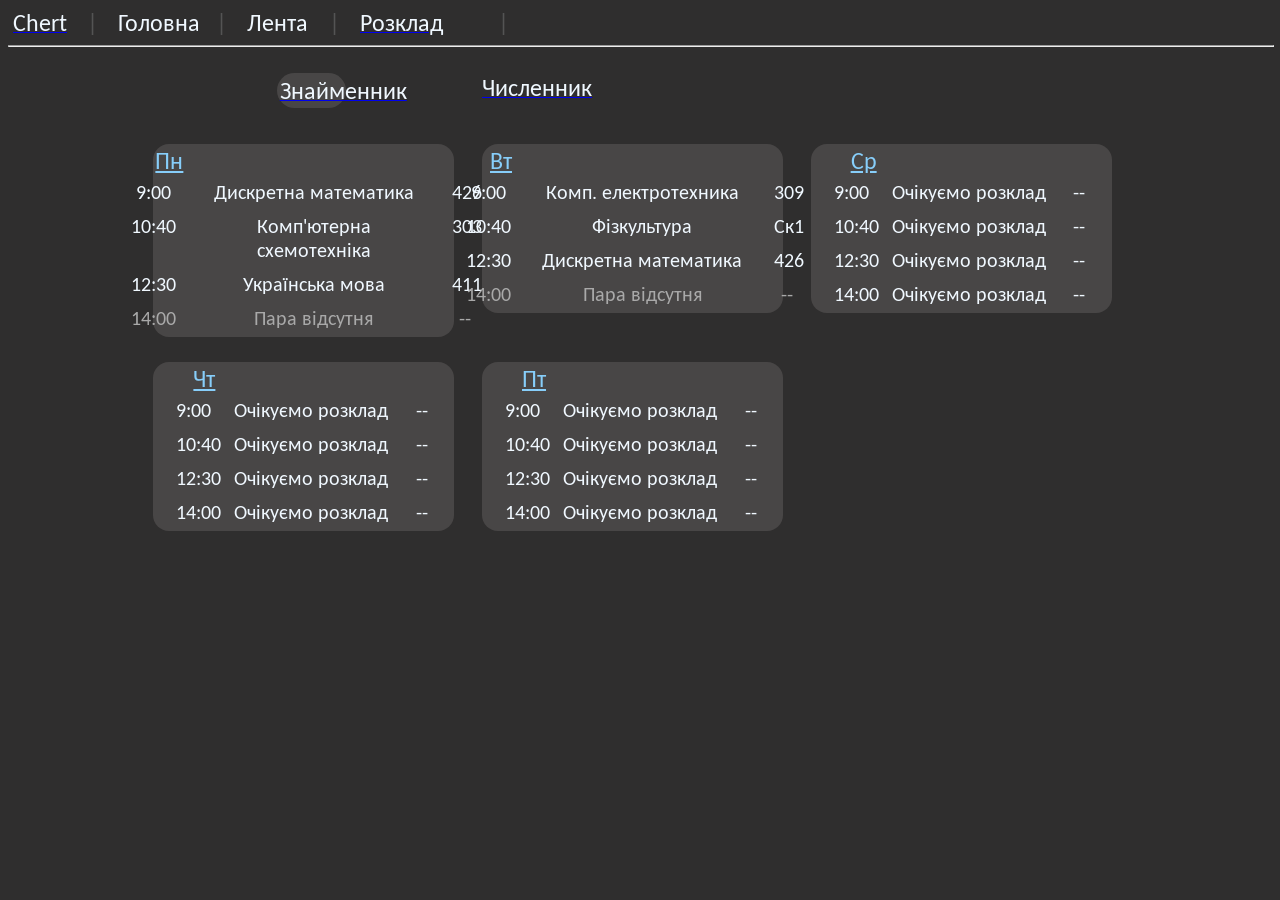
==== rozklad.html @ b92aeb91 "Update rozklad.html" ====
<!DOCTYPE html>
<html lang="en">
  <head>
    <title>Rozklad</title>
    <link rel="stylesheet" href="style.css">
    <link rel="preconnect" href="https://fonts.googleapis.com">
    <link rel="preconnect" href="https://fonts.gstatic.com" crossorigin>
    <link href="https://fonts.googleapis.com/css2?family=Carlito:ital,wght@0,400;0,700;1,400;1,700&display=swap" rel="stylesheet">
    <meta name="viewport" content="width=device-width, initial-scale=1.0">
  </head>

    <body>
      <header>
        <div class="grid1">
          <div><a href="index.html"><span class="font-1">Chert  </span></a></div>
          <div><span class="bigfont">|</span></div>
          <div><span class="font-1">Головна</span></div>
          <div><span class="bigfont">|</span></div>
          <div><span class="font-1">Лента</span></div>
          <div><span class="bigfont">|</span></div>
          <div><a href="rozklad.html"><span class="font-1">Розклад</span></a></div>
          <div><span class="bigfont">|</span></div>
        </div><hr>
      </header>
  <br>
  <div class="grid2">
    <div><div class="container0">
      <a href="rozklad.html"><span class="font-1">Знайменник</span></a>
    </div></div
    <div class="container0">
      <a href="/other_pages/rozrlad_econd_page.html"><span class="font-1">Численник</span></a>
    </div></div>
  <br><br>
    <div class="grid2">
       <div><div class="container1">
            <span class="font-3">Пн</span>
          <div class="grid3">
            <div><span class="font">9:00</span></div>
            <div><span class="font">Дискретна математика</span></div>
            <div><span class="font">426</span></div>
          </div>
          <div class="grid3">
            <div><span class="font">10:40</span></div>
            <div><span class="font">Комп'ютерна схемотехніка</span></div>
            <div><span class="font">303</span></div>
          </div>  
          <div class="grid3">
            <div><span class="font">12:30</span></div>
            <div><span class="font">Українська мова</span></div>
            <div><span class="font">411</span></div>
          </div>
          <div class="grid3">
            <div><span class="gray-font">14:00</span></div>
            <div><span class="gray-font">Пара відсутня</span></div>
            <div><span class="gray-font">--</span></div>
          </div>
      </div></div>

      <div><div class="container1">
        <span class="font-3">Вт</span>
          <div class="grid3">
            <div><span class="font">9:00</span></div>
            <div><span class="font">Комп. електротехника</span></div>
            <div><span class="font">309</span></div>
          </div>
          <div class="grid3">
            <div><span class="font">10:40</span></div>
            <div><span class="font">Фізкультура</span></div>
            <div><span class="font">Ск1</span></div>
          </div>  
          <div class="grid3">
            <div><span class="font">12:30</span></div>
            <div><span class="font">Дискретна математика</span></div>
            <div><span class="font">426</span></div>
          </div>
          <div class="grid3">
            <div><span class="gray-font">14:00</span></div>
            <div><span class="gray-font">Пара відсутня</span></div>
            <div><span class="gray-font">--</span></div>
          </div>
      </div></div>

      <div><div class="container1">
        <span class="font-3">Ср</span>
          <div class="grid3">
            <div><span class="font">9:00</span></div>
            <div><span class="font">Очікуємо розклад</span></div>
            <div><span class="font">--</span></div>
          </div>
          <div class="grid3">
            <div><span class="font">10:40</span></div>
            <div><span class="font">Очікуємо розклад</span></div>
            <div><span class="font">--</span></div>
          </div>  
          <div class="grid3">
            <div><span class="font">12:30</span></div>
            <div><span class="font">Очікуємо розклад</span></div>
            <div><span class="font">--</span></div>
          </div>
          <div class="grid3">
            <div><span class="font">14:00</span></div>
            <div><span class="font">Очікуємо розклад</span></div>
            <div><span class="font">--</span></div>
          </div>
      </div></div>

      <div><div class="container1">
        <span class="font-3">Чт</span>
          <div class="grid3">
            <div><span class="font">9:00</span></div>
            <div><span class="font">Очікуємо розклад</span></div>
            <div><span class="font">--</span></div>
          </div>
          <div class="grid3">
            <div><span class="font">10:40</span></div>
            <div><span class="font">Очікуємо розклад</span></div>
            <div><span class="font">--</span></div>
          </div>  
          <div class="grid3">
            <div><span class="font">12:30</span></div>
            <div><span class="font">Очікуємо розклад</span></div>
            <div><span class="font">--</span></div>
          </div>
          <div class="grid3">
            <div><span class="font">14:00</span></div>
            <div><span class="font">Очікуємо розклад</span></div>
            <div><span class="font">--</span></div>
          </div>
      </div></div>

      <div><div class="container1">
        <span class="font-3">Пт</span>
          <div class="grid3">
            <div><span class="font">9:00</span></div>
            <div><span class="font">Очікуємо розклад</span></div>
            <div><span class="font">--</span></div>
          </div>
          <div class="grid3">
            <div><span class="font">10:40</span></div>
            <div><span class="font">Очікуємо розклад</span></div>
            <div><span class="font">--</span></div>
          </div>  
          <div class="grid3">
            <div><span class="font">12:30</span></div>
            <div><span class="font">Очікуємо розклад</span></div>
            <div><span class="font">--</span></div>
          </div>
          <div class="grid3">
            <div><span class="font">14:00</span></div>
            <div><span class="font">Очікуємо розклад</span></div>
            <div><span class="font">--</span></div>
          </div>
      </div></div>
    </div>
  </body>
</html>
---- style.css ----
body{
        background-color: rgb(47, 46, 46);
    }

    .center{
      text-align: center;
    }

    .container{
        width: 60%;
        height: auto;
        background-color: rgb(72, 70, 70); 
        border-radius: 24px;
        padding: 1%;
        margin: 0 auto;
    }

    .container0{
        width: 20%;
        height: auto;
        background-color: rgb(72, 70, 70); 
        border-radius: 24px;
        padding: 1%;
        margin: 0 auto;
        text-align: center;
    }

    .container1{
        width: 94%;
        height: auto;
        background-color: rgb(72, 70, 70); 
        border-radius: 16px;
        padding: 1%;
        justify-content: center;
        display: grid;
        padding: 2px;
    }

    .font{
        font-family: "Carlito", sans-serif;
        font-size: 20px;
        color: aliceblue;
        text-align: justify;
    }

    .font-1{
        font-family: "Carlito", sans-serif;
        font-size: 24px;
        color: aliceblue;
    }

    .font-2{
        font-family: "Carlito", sans-serif;
        font-size: 48px;
        color: aliceblue;
        margin-right: 10px;
        white-space: nowrap;
    }

    .font-3{
        font-family: "Carlito", sans-serif;
        font-size: 24px;
        color: rgb(135, 206, 250);
        text-decoration: underline;
    }

    .gray-font{
        font-family: "Carlito", sans-serif;
        font-size: 20px;
        color: #A9A9A9;
    }

    .bigfont{
        font-family: "Carlito", sans-serif;
        font-size: 24px;
        color: rgb(84, 84, 84);
    }
    
    hr{
        width: 100%;
        color: rgb(84, 84, 84);
    }

    .grid * {
        color:aliceblue;
        border-width: 0px;
    }

    .grid{
        display: grid;
        grid-template-columns: 25% 45%;
        grid-template-rows: 15%;
        grid-column-gap: 7%;
    }

    .grid1{
        display: grid;
        grid-template-columns: 54px 11px 78px 11px 62px 11px 118px 11px;
        grid-template-rows: 15%;
        grid-column-gap: 20px;
        margin-left: 5px;
    }

    .grid2{
        display: grid;
        grid-template-columns: 25% 25% 25%;
        grid-template-rows: 25% 25%;
        row-gap: 35%;
        grid-column-gap: 1%;
        justify-content: center;
    }

    .grid3{
        display: grid;
        grid-template-columns: 16% 76% 9%;
        grid-template-rows: 25%;
        text-align: center;
        grid-column-gap: 10%;
        justify-content: center;
        margin: 5px;
    }

    .img{
        width: 120%;
        height: auto;
        border-radius: 5%;
        justify-content: center;
        display: block;
    }


  /* Медиа */

    @media (max-width: 768px){
      .grid2{
        display: grid;
        grid-template-columns: 85%; 
        grid-template-rows: 20%;
        row-gap: 5%;
        grid-column-gap: 1%;
        justify-content: center;

      }
      .container1{
        width: 120%;
        height: auto;
        background-color: rgb(72, 70, 70); 
        border-radius: 16px;
        padding: 1%;
        justify-content: center;
        display: grid;
        padding: 2px;
        margin-right: 25px;
    }
      .grid3{
        display: grid;
        grid-template-columns: 16% 76% 9%;
        grid-template-rows: 20%;
        text-align: center;
        grid-column-gap: 8%;
        justify-content: center;
        margin: 5px;
    }

      .font{
        font-family: "Carlito", sans-serif;
        font-size: 16px;
        color: aliceblue;
        text-align: justify;
    }

      .font-1{
        font-family: "Carlito", sans-serif;
        font-size: 20px;
        color: aliceblue;
    }
}
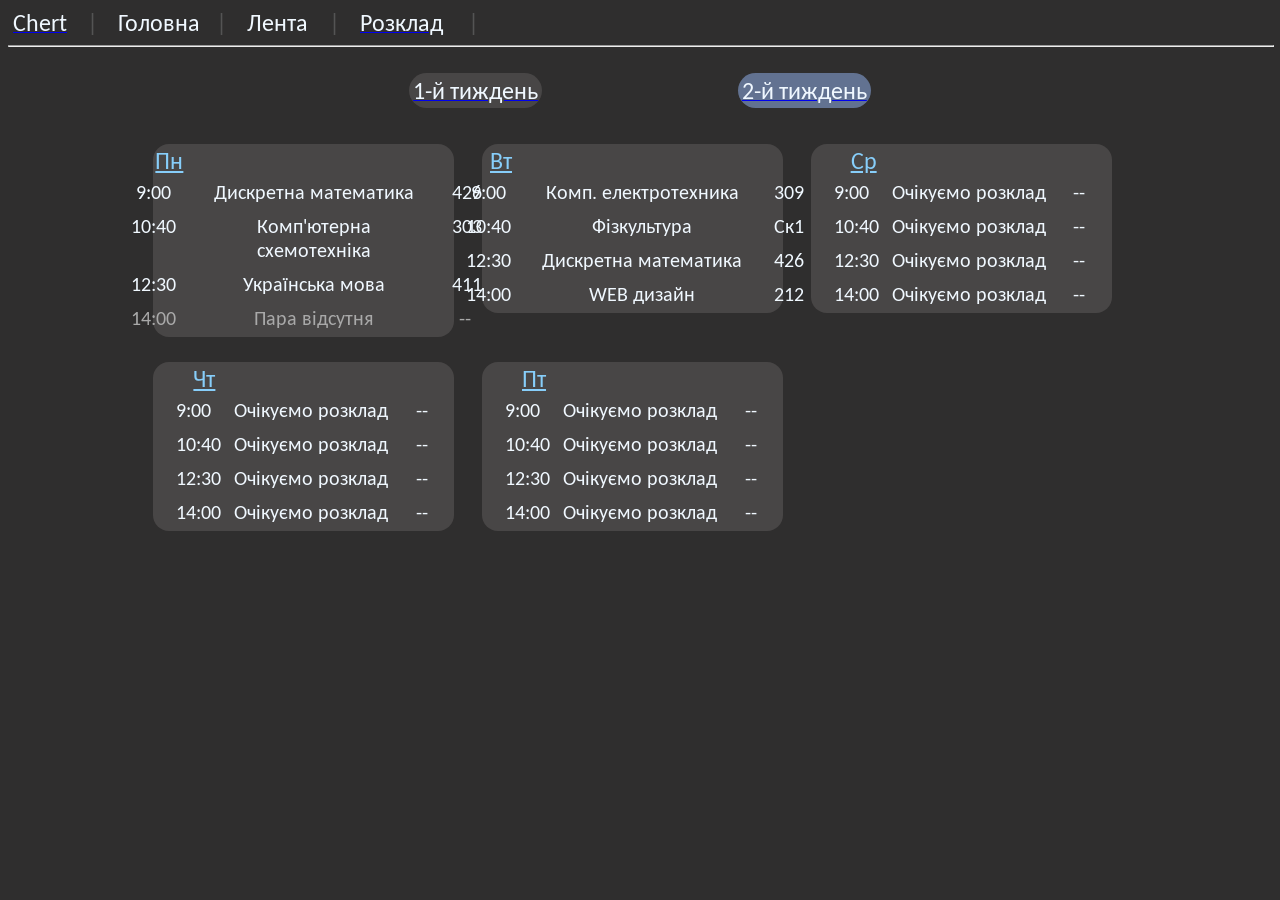
==== commit 2f2f6dd1: "Add files via upload" ====
--- a/rozklad.html
+++ b/rozklad.html
@@ -23,13 +23,15 @@
         </div><hr>
       </header>
   <br>
-  <div class="grid2">
-    <div><div class="container0">
-      <a href="rozklad.html"><span class="font-1">Знайменник</span></a>
-    </div></div
-    <div class="container0">
-      <a href="/other_pages/rozrlad_econd_page.html"><span class="font-1">Численник</span></a>
-    </div></div>
+  <div class="grid4">
+    <div>
+      <a href="other_pages/rozklad_econd_page.html"><div class="container0"><span class="font-1">1-й тиждень</span></div></a>
+    </div>
+    <div>
+      <a href="rozklad.html"><div class="container01"><span class="font-1">2-й тиждень</span></div></a>
+    </div>
+  </div>
+
   <br><br>
     <div class="grid2">
        <div><div class="container1">
@@ -74,9 +76,9 @@
             <div><span class="font">426</span></div>
           </div>
           <div class="grid3">
-            <div><span class="gray-font">14:00</span></div>
-            <div><span class="gray-font">Пара відсутня</span></div>
-            <div><span class="gray-font">--</span></div>
+            <div><span class="font">14:00</span></div>
+            <div><span class="font">WEB дизайн</span></div>
+            <div><span class="font">212</span></div>
           </div>
       </div></div>
 
--- a/style.css
+++ b/style.css
@@ -16,9 +16,19 @@
     }
 
     .container0{
-        width: 20%;
+        width: 40%;
         height: auto;
         background-color: rgb(72, 70, 70); 
+        border-radius: 24px;
+        padding: 1%;
+        margin: 0 auto;
+        text-align: center;
+    }
+
+    .container01{
+        width: 40%;
+        height: auto;
+        background-color: rgb(98, 114, 145); 
         border-radius: 24px;
         padding: 1%;
         margin: 0 auto;
@@ -34,6 +44,8 @@
         justify-content: center;
         display: grid;
         padding: 2px;
+        border-color: rgb(98, 114, 145);
+        border-width: 7px;
     }
 
     .font{
@@ -95,7 +107,7 @@
 
     .grid1{
         display: grid;
-        grid-template-columns: 54px 11px 78px 11px 62px 11px 118px 11px;
+        grid-template-columns: 54px 11px 78px 11px 62px 11px 88px 11px;
         grid-template-rows: 15%;
         grid-column-gap: 20px;
         margin-left: 5px;
@@ -118,6 +130,15 @@
         grid-column-gap: 10%;
         justify-content: center;
         margin: 5px;
+    }
+
+    .grid4{
+        display: grid;
+        grid-template-columns: 25% 25%;
+        grid-template-rows: 25%;
+        row-gap: 35%;
+        grid-column-gap: 1%;
+        justify-content: center;
     }
 
     .img{
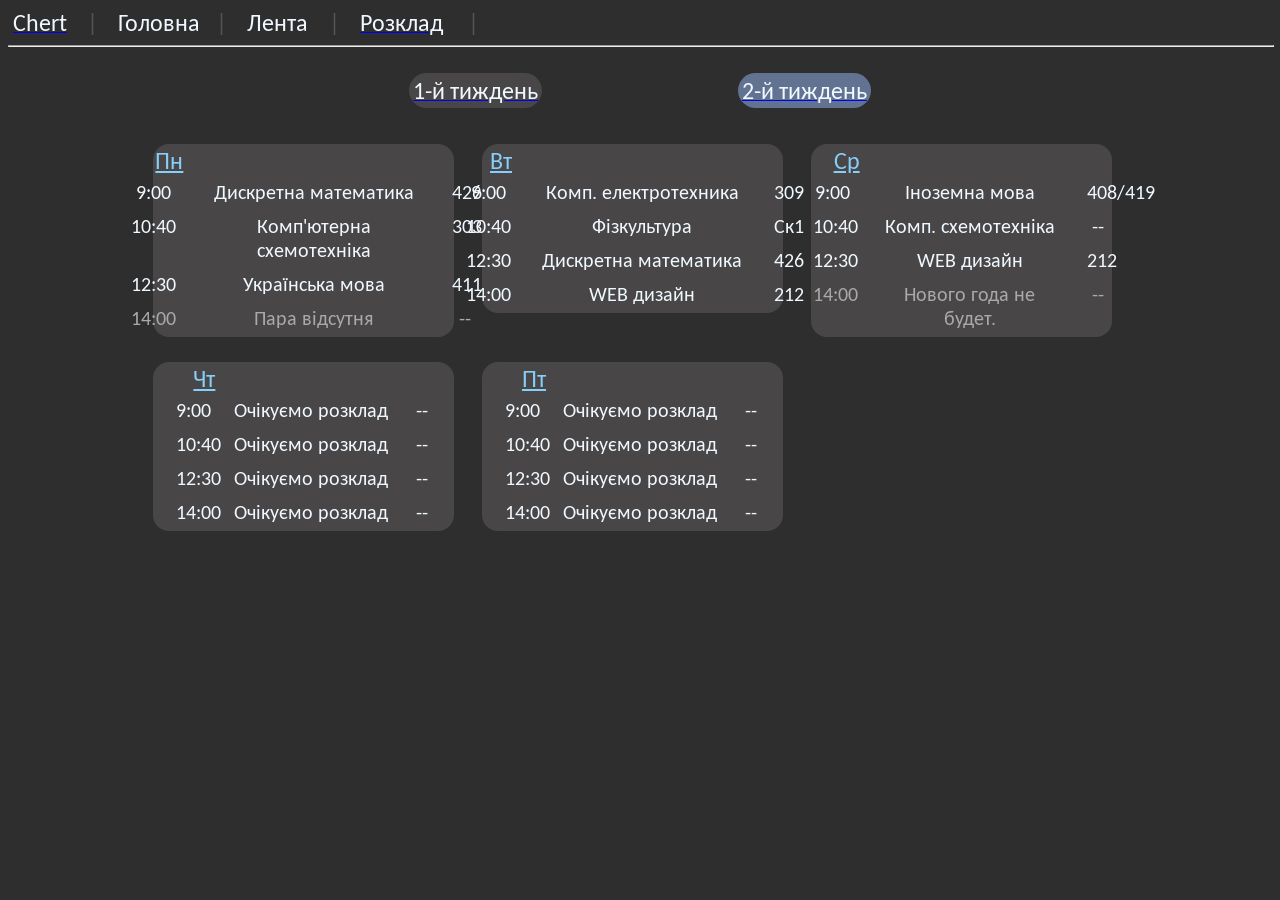
==== commit 8a5b96af: "Update rozklad.html" ====
--- a/rozklad.html
+++ b/rozklad.html
@@ -25,7 +25,7 @@
   <br>
   <div class="grid4">
     <div>
-      <a href="other_pages/rozklad_econd_page.html"><div class="container0"><span class="font-1">1-й тиждень</span></div></a>
+      <a href="rozklad_econd_page.html"><div class="container0"><span class="font-1">1-й тиждень</span></div></a>
     </div>
     <div>
       <a href="rozklad.html"><div class="container01"><span class="font-1">2-й тиждень</span></div></a>
@@ -86,23 +86,23 @@
         <span class="font-3">Ср</span>
           <div class="grid3">
             <div><span class="font">9:00</span></div>
-            <div><span class="font">Очікуємо розклад</span></div>
-            <div><span class="font">--</span></div>
+            <div><span class="font">Іноземна мова</span></div>
+            <div><span class="font">408/419</span></div>
           </div>
           <div class="grid3">
             <div><span class="font">10:40</span></div>
-            <div><span class="font">Очікуємо розклад</span></div>
+            <div><span class="font">Комп. схемотехніка</span></div>
             <div><span class="font">--</span></div>
           </div>  
           <div class="grid3">
             <div><span class="font">12:30</span></div>
-            <div><span class="font">Очікуємо розклад</span></div>
-            <div><span class="font">--</span></div>
+            <div><span class="font">WEB дизайн</span></div>
+            <div><span class="font">212</span></div>
           </div>
           <div class="grid3">
-            <div><span class="font">14:00</span></div>
-            <div><span class="font">Очікуємо розклад</span></div>
-            <div><span class="font">--</span></div>
+            <div><span class="gray-font">14:00</span></div>
+            <div><span class="gray-font">Нового года не будет.</span></div>
+            <div><span class="gray-font">--</span></div>
           </div>
       </div></div>
 
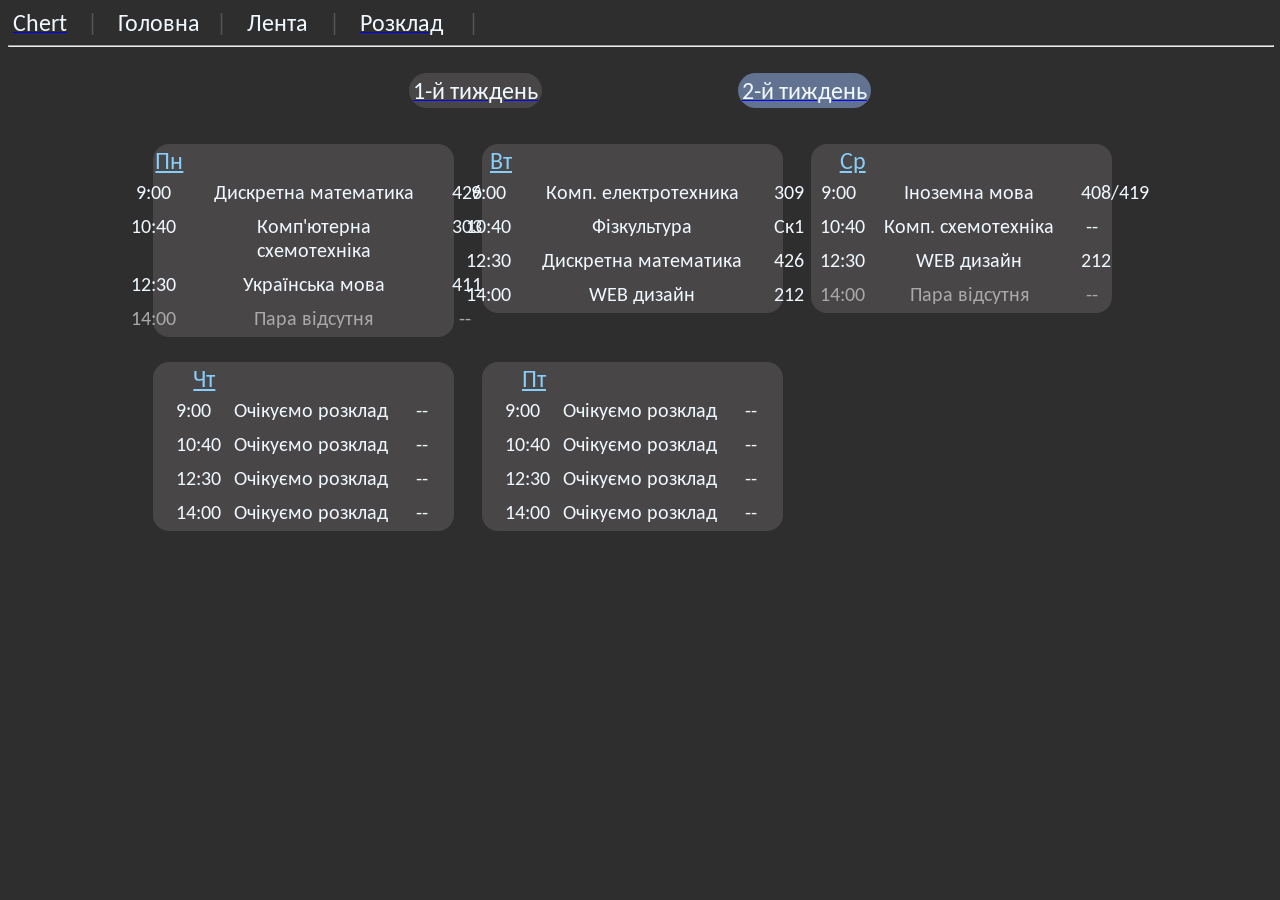
==== commit a2aaea52: "Update rozklad.html" ====
--- a/rozklad.html
+++ b/rozklad.html
@@ -101,7 +101,7 @@
           </div>
           <div class="grid3">
             <div><span class="gray-font">14:00</span></div>
-            <div><span class="gray-font">Нового года не будет.</span></div>
+            <div><span class="gray-font">Пара відсутня</span></div>
             <div><span class="gray-font">--</span></div>
           </div>
       </div></div>
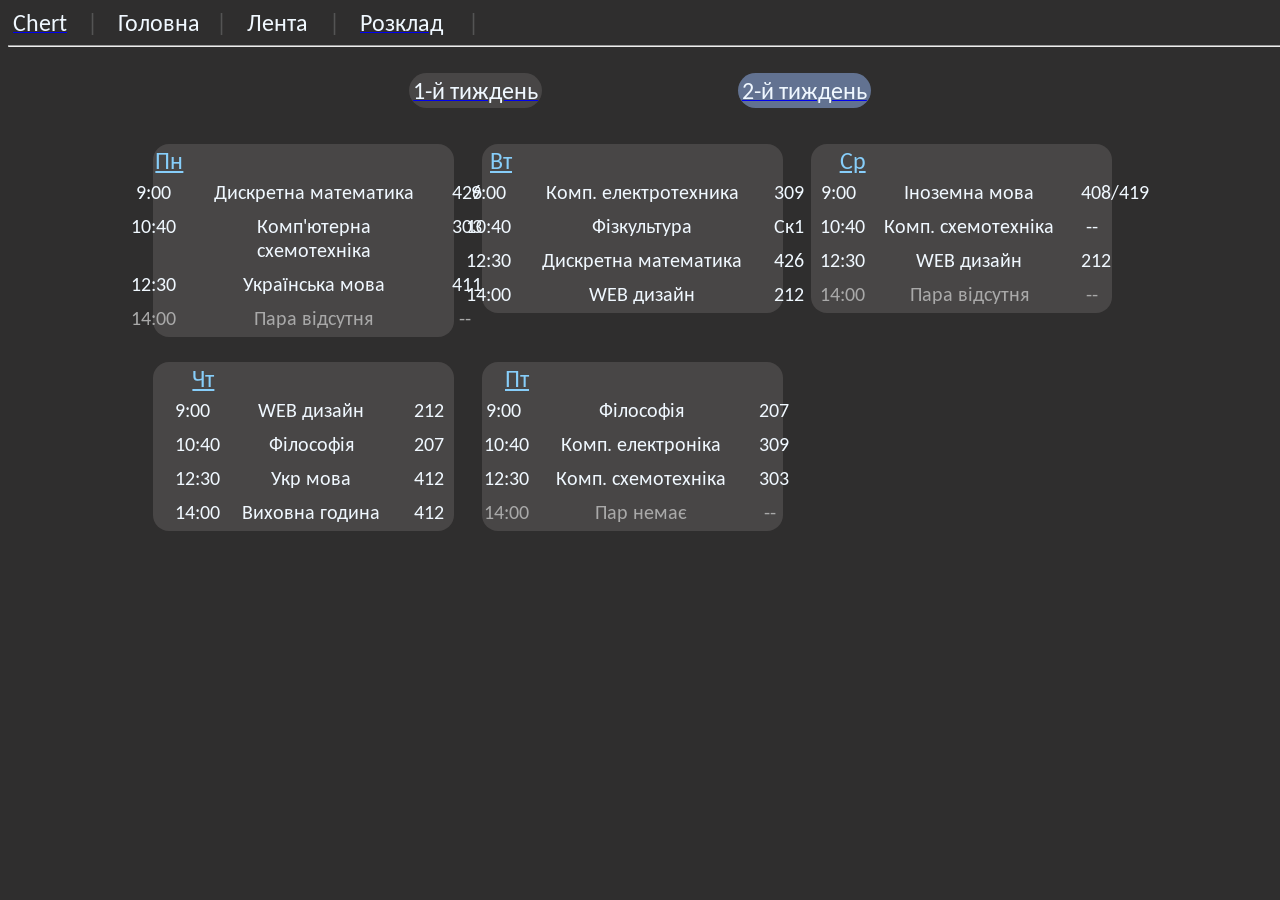
==== commit e6dff4e4: "Update rozklad.html" ====
--- a/rozklad.html
+++ b/rozklad.html
@@ -110,23 +110,23 @@
         <span class="font-3">Чт</span>
           <div class="grid3">
             <div><span class="font">9:00</span></div>
-            <div><span class="font">Очікуємо розклад</span></div>
-            <div><span class="font">--</span></div>
+            <div><span class="font">WEB дизайн</span></div>
+            <div><span class="font">212</span></div>
           </div>
           <div class="grid3">
             <div><span class="font">10:40</span></div>
-            <div><span class="font">Очікуємо розклад</span></div>
-            <div><span class="font">--</span></div>
+            <div><span class="font">Філософія</span></div>
+            <div><span class="font">207</span></div>
           </div>  
           <div class="grid3">
             <div><span class="font">12:30</span></div>
-            <div><span class="font">Очікуємо розклад</span></div>
-            <div><span class="font">--</span></div>
+            <div><span class="font">Укр мова</span></div>
+            <div><span class="font">412</span></div>
           </div>
           <div class="grid3">
             <div><span class="font">14:00</span></div>
-            <div><span class="font">Очікуємо розклад</span></div>
-            <div><span class="font">--</span></div>
+            <div><span class="font">Виховна година</span></div>
+            <div><span class="font">412</span></div>
           </div>
       </div></div>
 
@@ -134,23 +134,23 @@
         <span class="font-3">Пт</span>
           <div class="grid3">
             <div><span class="font">9:00</span></div>
-            <div><span class="font">Очікуємо розклад</span></div>
-            <div><span class="font">--</span></div>
+            <div><span class="font">Філософія</span></div>
+            <div><span class="font">207</span></div>
           </div>
           <div class="grid3">
             <div><span class="font">10:40</span></div>
-            <div><span class="font">Очікуємо розклад</span></div>
-            <div><span class="font">--</span></div>
+            <div><span class="font">Комп. електроніка</span></div>
+            <div><span class="font">309</span></div>
           </div>  
           <div class="grid3">
             <div><span class="font">12:30</span></div>
-            <div><span class="font">Очікуємо розклад</span></div>
-            <div><span class="font">--</span></div>
+            <div><span class="font">Комп. схемотехніка</span></div>
+            <div><span class="font">303</span></div>
           </div>
           <div class="grid3">
-            <div><span class="font">14:00</span></div>
-            <div><span class="font">Очікуємо розклад</span></div>
-            <div><span class="font">--</span></div>
+            <div><span class="gray-font">14:00</span></div>
+            <div><span class="gray-font">Пар немає</span></div>
+            <div><span class="gray-font">--</span></div>
           </div>
       </div></div>
     </div>
--- a/style.css
+++ b/style.css
@@ -1,4 +1,4 @@
-    body{
+  body{
         background-color: rgb(47, 46, 46);
     }
 
@@ -89,7 +89,7 @@
     }
     
     hr{
-        width: 100%;
+        width: 400%;
         color: rgb(84, 84, 84);
     }
 
@@ -162,6 +162,27 @@
         justify-content: center;
 
       }
+
+      .grid3{
+        display: grid;
+        grid-template-columns: 16% 76% 9%;
+        grid-template-rows: 20%;
+        text-align: center;
+        grid-column-gap: 8%;
+        justify-content: center;
+        margin: 5px;
+    }
+
+      .grid4{
+        display: grid;
+        grid-template-columns: 25%;
+        grid-template-rows: 25%;
+        row-gap: 35%;
+        grid-column-gap: 1%;
+        justify-content: center;
+    }
+
+
       .container1{
         width: 120%;
         height: auto;
@@ -173,15 +194,7 @@
         padding: 2px;
         margin-right: 25px;
     }
-      .grid3{
-        display: grid;
-        grid-template-columns: 16% 76% 9%;
-        grid-template-rows: 20%;
-        text-align: center;
-        grid-column-gap: 8%;
-        justify-content: center;
-        margin: 5px;
-    }
+
 
       .font{
         font-family: "Carlito", sans-serif;
@@ -196,4 +209,3 @@
         color: aliceblue;
     }
 }
-
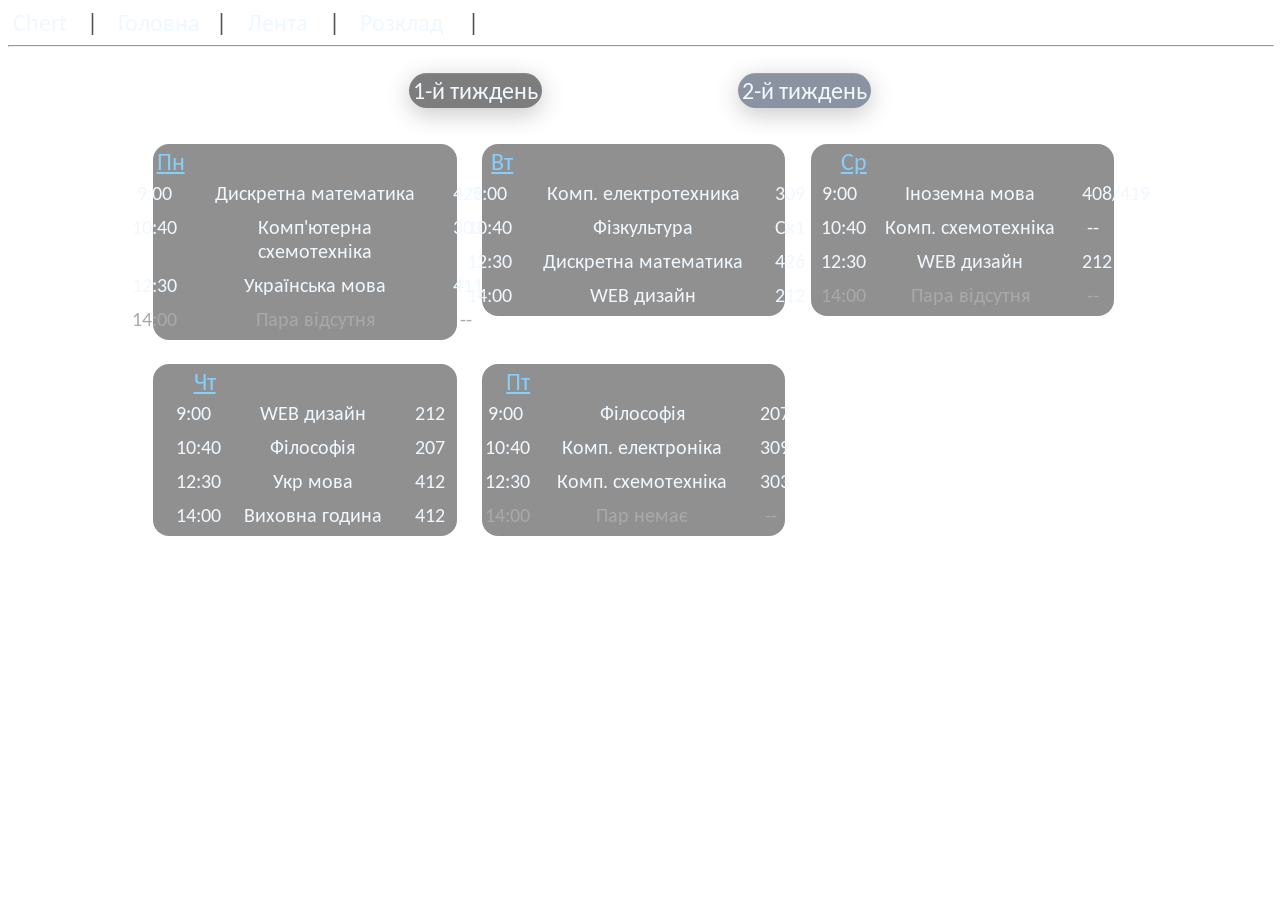
==== commit 92ce015b: "Update rozklad.html" ====
--- a/rozklad.html
+++ b/rozklad.html
@@ -7,6 +7,7 @@
     <link rel="preconnect" href="https://fonts.gstatic.com" crossorigin>
     <link href="https://fonts.googleapis.com/css2?family=Carlito:ital,wght@0,400;0,700;1,400;1,700&display=swap" rel="stylesheet">
     <meta name="viewport" content="width=device-width, initial-scale=1.0">
+    <script src="nedelya.js"></script>
   </head>
 
     <body>
--- a/style.css
+++ b/style.css
@@ -1,11 +1,17 @@
   body{
-        background-color: rgb(47, 46, 46);
+        background-image: url("photos/bg_r.png");
+        background-position: center center;
+        background-attachment: fixed;
+        background-size: cover;
     }
 
     .center{
       text-align: center;
     }
 
+    a{
+      text-decoration: none;
+    }
     .container{
         width: 60%;
         height: auto;
@@ -18,34 +24,37 @@
     .container0{
         width: 40%;
         height: auto;
-        background-color: rgb(72, 70, 70); 
+        background-color: rgba(72, 70, 70, 0.7);
+        backdrop-filter: blur(10px);
         border-radius: 24px;
         padding: 1%;
         margin: 0 auto;
         text-align: center;
+        box-shadow: 0 6px 24px rgba(0, 0, 0, 0.22), inset 0 1px 0 rgba(255, 255, 255, 0.12)
     }
 
     .container01{
         width: 40%;
         height: auto;
-        background-color: rgb(98, 114, 145); 
+        background-color: rgba(80, 91, 114, 0.66);
+        backdrop-filter: blur(10px);
         border-radius: 24px;
         padding: 1%;
         margin: 0 auto;
         text-align: center;
+        box-shadow: 0 6px 24px rgba(0, 0, 0, 0.22), inset 0 1px 0 rgba(255, 255, 255, 0.12)
     }
 
     .container1{
         width: 94%;
         height: auto;
-        background-color: rgb(72, 70, 70); 
+        background-color: rgba(72, 70, 70, 0.6);
+        backdrop-filter: blur(10px);
+        #border: 1px solid rgb(255, 255, 255, 0.2);
         border-radius: 16px;
         padding: 1%;
         justify-content: center;
         display: grid;
-        padding: 2px;
-        border-color: rgb(98, 114, 145);
-        border-width: 7px;
     }
 
     .font{
@@ -89,7 +98,7 @@
     }
     
     hr{
-        width: 400%;
+        width: 100%;
         color: rgb(84, 84, 84);
     }
 
@@ -200,12 +209,4 @@
         font-family: "Carlito", sans-serif;
         font-size: 16px;
         color: aliceblue;
-        text-align: justify;
-    }
-
-      .font-1{
-        font-family: "Carlito", sans-serif;
-        font-size: 20px;
-        color: aliceblue;
-    }
-}
+        text-align: justi
